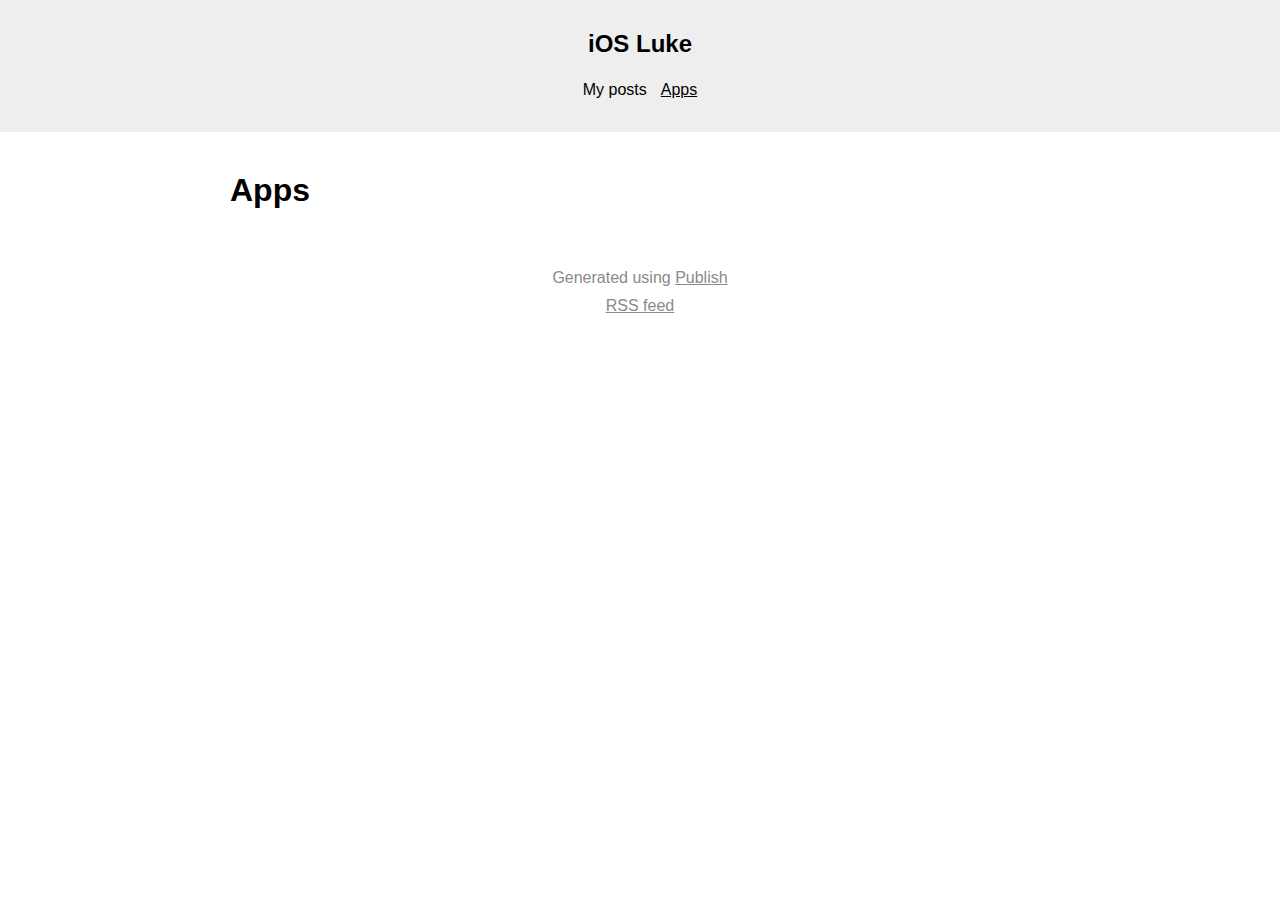
==== apps/index.html @ e31a5df1 "Publish deploy 2020-05-24 16:48" ====
<!DOCTYPE html><html lang="en"><head><meta charset="UTF-8"/><meta name="og:site_name" content="iOS Luke"/><link rel="canonical" href="https://imtherb91.github.io/my-website/apps"/><meta name="twitter:url" content="https://imtherb91.github.io/my-website/apps"/><meta name="og:url" content="https://imtherb91.github.io/my-website/apps"/><title>Apps | iOS Luke</title><meta name="twitter:title" content="Apps | iOS Luke"/><meta name="og:title" content="Apps | iOS Luke"/><meta name="description" content="Luke Allen's iOS development portfolio"/><meta name="twitter:description" content="Luke Allen's iOS development portfolio"/><meta name="og:description" content="Luke Allen's iOS development portfolio"/><meta name="twitter:card" content="summary"/><link rel="stylesheet" href="/styles.css" type="text/css"/><meta name="viewport" content="width=device-width, initial-scale=1.0"/><link rel="shortcut icon" href="/images/favicon.png" type="image/png"/><link rel="alternate" href="/feed.rss" type="application/rss+xml" title="Subscribe to iOS Luke"/></head><body><header><div class="wrapper"><a class="site-name" href="/">iOS Luke</a><nav><ul><li><a href="/posts">My posts</a></li><li><a class="selected" href="/apps">Apps</a></li></ul></nav></div></header><div class="wrapper"><h1>Apps</h1><ul class="item-list"></ul></div><footer><p>Generated using <a href="https://github.com/johnsundell/publish">Publish</a></p><p><a href="/feed.rss">RSS feed</a></p></footer></body></html>
---- styles.css ----
/**
*  Publish Foundation theme
*  Copyright (c) John Sundell 2019
*  MIT license, see LICENSE file for details
*/

* {
    margin: 0;
    padding: 0;
    box-sizing: border-box;
}

body {
    background: #fff;
    color: #000;
    font-family: Helvetica, Arial;
    text-align: center;
}

.wrapper {
    max-width: 900px;
    margin-left: auto;
    margin-right: auto;
    padding: 40px;
    text-align: left;
}

header {
    background-color: #eee;
}

header .wrapper {
    padding-top: 30px;
    padding-bottom: 30px;
    text-align: center;
}

header a {
    text-decoration: none;
}

header .site-name {
    font-size: 1.5em;
    color: #000;
    font-weight: bold;
}

nav {
    margin-top: 20px;
}

nav li {
    display: inline-block;
    margin: 0 7px;
    line-height: 1.5em;
}

nav li a.selected {
    text-decoration: underline;
}

h1 {
    margin-bottom: 20px;
    font-size: 2em;
}

h2 {
    margin: 20px 0;
}

p {
    margin-bottom: 10px;
}

a {
    color: inherit;
}

.description {
    margin-bottom: 40px;
}

.item-list > li {
    display: block;
    padding: 20px;
    border-radius: 20px;
    background-color: #eee;
    margin-bottom: 20px;
}

.item-list > li:last-child {
    margin-bottom: 0;
}

.item-list h1 {
    margin-bottom: 15px;
    font-size: 1.3em;
}

.item-list p {
    margin-bottom: 0;
}

.tag-list {
    margin-bottom: 15px;
}

.tag-list li,
.tag {
    display: inline-block;
    background-color: #000;
    color: #ddd;
    padding: 4px 6px;
    border-radius: 5px;
    margin-right: 5px;
}

.tag-list a,
.tag a {
    text-decoration: none;
}

.item-page .tag-list {
    display: inline-block;
}

.content {
    margin-bottom: 40px;
}

.browse-all {
    display: block;
    margin-bottom: 30px;
}

.all-tags li {
    font-size: 1.4em;
    margin-right: 10px;
    padding: 6px 10px;
}

footer {
    color: #8a8a8a;
}

@media (prefers-color-scheme: dark) {
    body {
        background-color: #222;
    }

    body,
    header .site-name {
        color: #ddd;
    }

    .item-list > li {
        background-color: #333;
    }

    header {
        background-color: #000;
    }
}

@media(max-width: 600px) {
    .wrapper {
        padding: 40px 20px;
    }
}
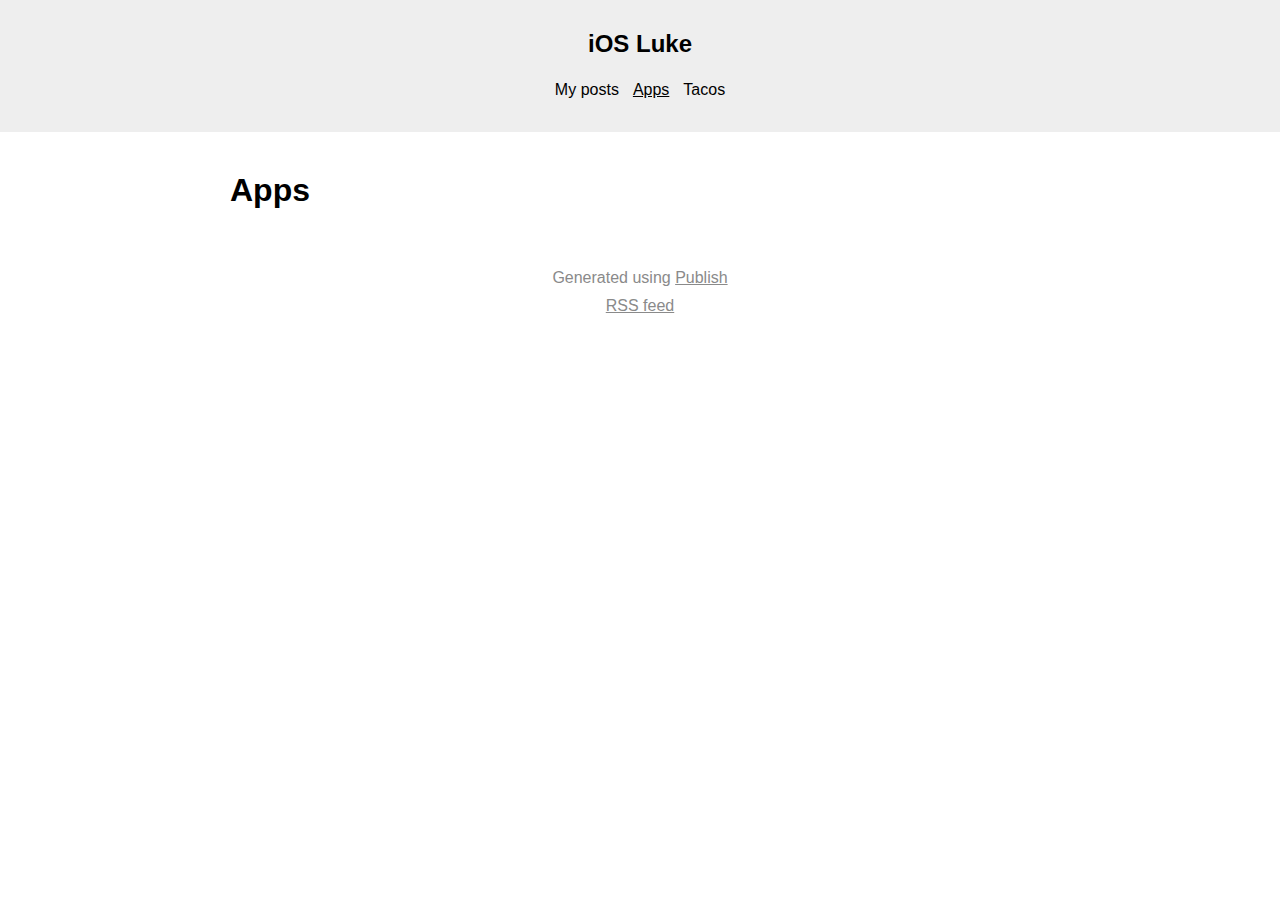
==== commit facd2f8d: "Publish deploy 2020-05-24 17:50" ====
--- a/apps/index.html
+++ b/apps/index.html
@@ -1 +1 @@
-<!DOCTYPE html><html lang="en"><head><meta charset="UTF-8"/><meta name="og:site_name" content="iOS Luke"/><link rel="canonical" href="https://imtherb91.github.io/my-website/apps"/><meta name="twitter:url" content="https://imtherb91.github.io/my-website/apps"/><meta name="og:url" content="https://imtherb91.github.io/my-website/apps"/><title>Apps | iOS Luke</title><meta name="twitter:title" content="Apps | iOS Luke"/><meta name="og:title" content="Apps | iOS Luke"/><meta name="description" content="Luke Allen's iOS development portfolio"/><meta name="twitter:description" content="Luke Allen's iOS development portfolio"/><meta name="og:description" content="Luke Allen's iOS development portfolio"/><meta name="twitter:card" content="summary"/><link rel="stylesheet" href="/styles.css" type="text/css"/><meta name="viewport" content="width=device-width, initial-scale=1.0"/><link rel="shortcut icon" href="/images/favicon.png" type="image/png"/><link rel="alternate" href="/feed.rss" type="application/rss+xml" title="Subscribe to iOS Luke"/></head><body><header><div class="wrapper"><a class="site-name" href="/">iOS Luke</a><nav><ul><li><a href="/posts">My posts</a></li><li><a class="selected" href="/apps">Apps</a></li></ul></nav></div></header><div class="wrapper"><h1>Apps</h1><ul class="item-list"></ul></div><footer><p>Generated using <a href="https://github.com/johnsundell/publish">Publish</a></p><p><a href="/feed.rss">RSS feed</a></p></footer></body></html>+<!DOCTYPE html><html lang="en"><head><meta charset="UTF-8"/><meta name="og:site_name" content="iOS Luke"/><link rel="canonical" href="https://imtherb91.github.io/apps"/><meta name="twitter:url" content="https://imtherb91.github.io/apps"/><meta name="og:url" content="https://imtherb91.github.io/apps"/><title>Apps | iOS Luke</title><meta name="twitter:title" content="Apps | iOS Luke"/><meta name="og:title" content="Apps | iOS Luke"/><meta name="description" content="Luke Allen's iOS development portfolio"/><meta name="twitter:description" content="Luke Allen's iOS development portfolio"/><meta name="og:description" content="Luke Allen's iOS development portfolio"/><meta name="twitter:card" content="summary"/><link rel="stylesheet" href="/styles.css" type="text/css"/><meta name="viewport" content="width=device-width, initial-scale=1.0"/><link rel="shortcut icon" href="/images/favicon.png" type="image/png"/><link rel="alternate" href="/feed.rss" type="application/rss+xml" title="Subscribe to iOS Luke"/></head><body><header><div class="wrapper"><a class="site-name" href="/">iOS Luke</a><nav><ul><li><a href="/posts">My posts</a></li><li><a class="selected" href="/apps">Apps</a></li><li><a href="/tacos">Tacos</a></li></ul></nav></div></header><div class="wrapper"><h1>Apps</h1><ul class="item-list"></ul></div><footer><p>Generated using <a href="https://github.com/johnsundell/publish">Publish</a></p><p><a href="/feed.rss">RSS feed</a></p></footer></body></html>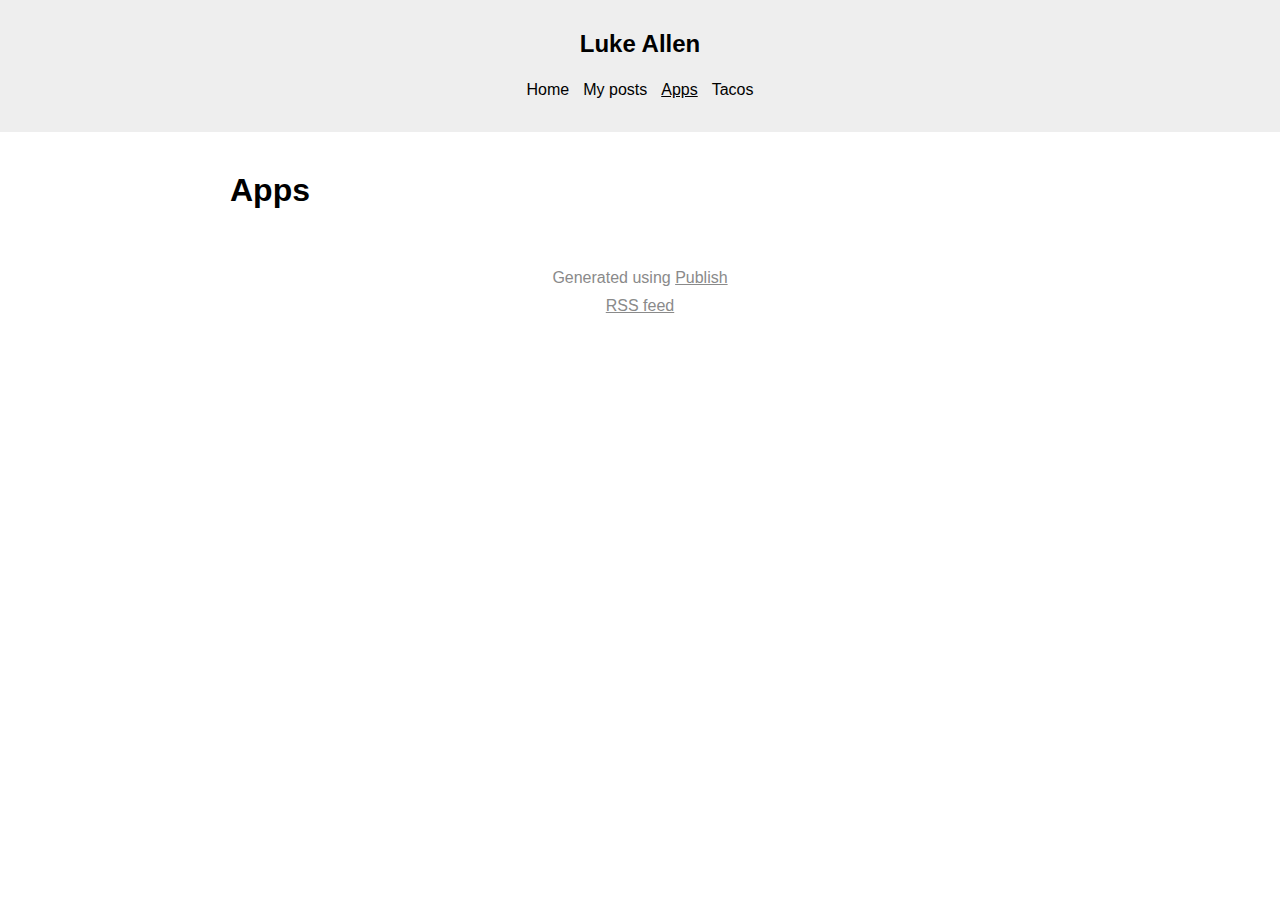
==== commit 7c6e4d42: "Publish deploy 2020-05-25 12:32" ====
--- a/apps/index.html
+++ b/apps/index.html
@@ -1 +1 @@
-<!DOCTYPE html><html lang="en"><head><meta charset="UTF-8"/><meta name="og:site_name" content="iOS Luke"/><link rel="canonical" href="https://imtherb91.github.io/apps"/><meta name="twitter:url" content="https://imtherb91.github.io/apps"/><meta name="og:url" content="https://imtherb91.github.io/apps"/><title>Apps | iOS Luke</title><meta name="twitter:title" content="Apps | iOS Luke"/><meta name="og:title" content="Apps | iOS Luke"/><meta name="description" content="Luke Allen's iOS development portfolio"/><meta name="twitter:description" content="Luke Allen's iOS development portfolio"/><meta name="og:description" content="Luke Allen's iOS development portfolio"/><meta name="twitter:card" content="summary"/><link rel="stylesheet" href="/styles.css" type="text/css"/><meta name="viewport" content="width=device-width, initial-scale=1.0"/><link rel="shortcut icon" href="/images/favicon.png" type="image/png"/><link rel="alternate" href="/feed.rss" type="application/rss+xml" title="Subscribe to iOS Luke"/></head><body><header><div class="wrapper"><a class="site-name" href="/">iOS Luke</a><nav><ul><li><a href="/posts">My posts</a></li><li><a class="selected" href="/apps">Apps</a></li><li><a href="/tacos">Tacos</a></li></ul></nav></div></header><div class="wrapper"><h1>Apps</h1><ul class="item-list"></ul></div><footer><p>Generated using <a href="https://github.com/johnsundell/publish">Publish</a></p><p><a href="/feed.rss">RSS feed</a></p></footer></body></html>+<!DOCTYPE html><html lang="en"><head><meta charset="UTF-8"/><meta name="og:site_name" content="Luke Allen"/><link rel="canonical" href="https://imtherb91.github.io/apps"/><meta name="twitter:url" content="https://imtherb91.github.io/apps"/><meta name="og:url" content="https://imtherb91.github.io/apps"/><title>Apps | Luke Allen</title><meta name="twitter:title" content="Apps | Luke Allen"/><meta name="og:title" content="Apps | Luke Allen"/><meta name="description" content="iOS Developer"/><meta name="twitter:description" content="iOS Developer"/><meta name="og:description" content="iOS Developer"/><meta name="twitter:card" content="summary"/><link rel="stylesheet" href="/styles.css" type="text/css"/><meta name="viewport" content="width=device-width, initial-scale=1.0"/><link rel="shortcut icon" href="/images/favicon.png" type="image/png"/><link rel="alternate" href="/feed.rss" type="application/rss+xml" title="Subscribe to Luke Allen"/></head><body><header><div class="wrapper"><a class="site-name" href="/">Luke Allen</a><nav><ul><li><a href="/home">Home</a></li><li><a href="/posts">My posts</a></li><li><a class="selected" href="/apps">Apps</a></li><li><a href="/tacos">Tacos</a></li></ul></nav></div></header><div class="wrapper"><h1>Apps</h1><ul class="item-list"></ul></div><footer><p>Generated using <a href="https://github.com/johnsundell/publish">Publish</a></p><p><a href="/feed.rss">RSS feed</a></p></footer></body></html>